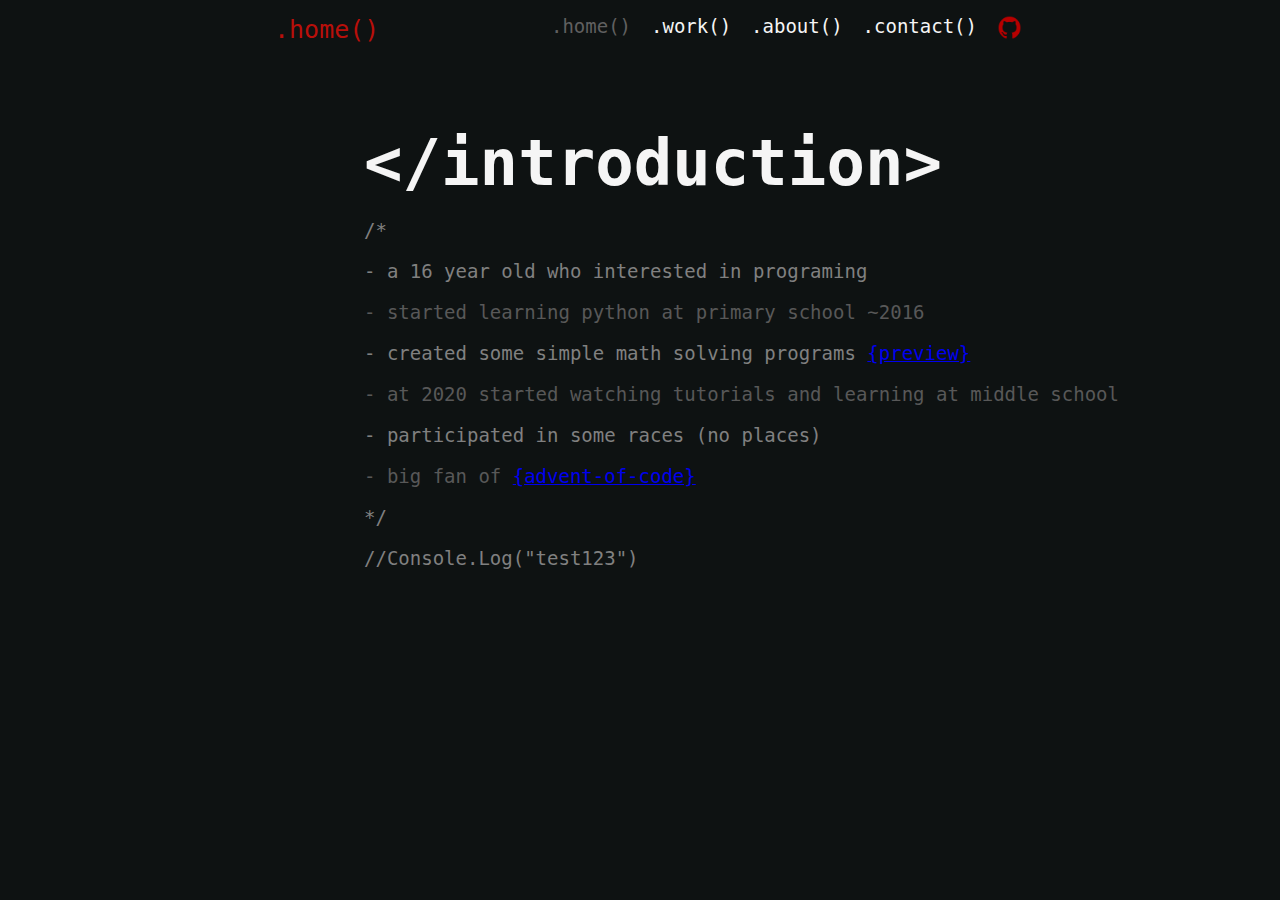
==== index.html @ 9b115bcd "Add files via upload" ====
<!DOCTYPE html>
<html lang="en">
<head>
    <meta charset="UTF-8">
    <meta http-equiv="X-UA-Compatible" content="IE=edge">
    <meta name="viewport" content="width=device-width, initial-scale=1.0">
    <link rel="stylesheet" href="home.css"/>
    <script src ="run.js"></script>
    <link rel="icon" 
    type="image/jpg" 
    href="icon.png">   
    <title>31b4( home )</title>
</head>
<body>
    <div id="container">
        <ul id="menu">
            <li id="on"><a>.home()</a></li>
            <li><a href="work.html">.work()</a></li>
            <li><a href="about.html">.about()</a></li>
            <li><a href="contact.html">.contact()</a></li>
            <li><a target="new" rel="stylesheet" href="https://github.com/31b4"><img  src="imgs/github.png"></a></img></li>
        </ul>
        <a id="cim">.home()</a>
    </div>
    
    
    <div id="introduction">
        <ul id="felsorolas">
            <h1 class="intro">&lt;/introduction&gt;</h1>
            <p>/*</p>
            <p>- a 16 year old who interested in programing</p>
            <p id="darker">- started learning python at primary school ~2016</p>
            <p>- created some simple math solving programs <a target="new" rel="stylesheet" href="https://github.com/31b4/primary_school_math_solver">{preview}</a></p>
            <p id="darker">- at 2020 started watching tutorials and learning at middle school</p>
            <p>- participated in some races (no places)</p>
            <p id="darker">- big fan of <a target="new" rel="stylesheet" href="https://adventofcode.com/">{advent-of-code}</a></p>
            <p>*/</p>
            <p>//Console.Log("test123")</p>
        </ul>
    </div>
</body>
</html>
---- home.css ----
body{
    background-color: #0e1212;
}

div#introduction ul p{
    color: #808080;
    font: 19px "Roboto Mono", monospace;
    text-align: left;
    margin: 2;
    font-family: monospace;
    
}
div#introduction ul p#darker{
    color: #585858;
}

div#introduction ul h1{
    color: whitesmoke;
    
    text-align: left;
    font: 64px "Roboto Mono", monospace;
    margin: 0;
    font-weight: bold;
    font-family: monospace;
   
}
div#introduction {
    width: auto;
    margin-top: 10%;
    margin-left: 25%;

}
ul#menu{
    
    list-style: none;
    padding: 0;
    margin: 0;
    float: right;
    margin-right: 20%;
   
}
ul#menu li {
    float: left;

}
ul#menu li a {
    padding: 10px;
    display: block;
    font: 19px "Roboto Mono", monospace;
    text-decoration: none;
    transition: color .5s ease-out;
    color: whitesmoke;
}

ul#menu li img {
    width: 25px;
}
ul#menu li :hover{
    transition: color .5s ease-out;
    color: #B80F0A;
}
div#container{
    width: 100%;
    height: 50px;
    position: fixed;
    padding-top: 5px;
    top: 0px;
    background-color: #0e1212;
}  


ul#felsorolas {
    list-style: none;
    margin-right: auto;
    margin-left: auto;
    margin-right: auto;
    margin-left: auto;
}
ul#menu li#on :hover{
    transition: color .5s ease-out;
    color: #B80F0A;
}
div#container ul li#on a{
    transition: color .5s ease-out;
    color: #606060 ;
}
div#container a#cim {
    display: block;
    position:static;
    font: 25px "Roboto Mono", monospace;
    text-decoration: none;
    color: #B80F0A;
    margin-left: 20%;
    padding: 10px;
}
div#works{
    height: 700px;
    margin-left: 25%;
    margin-right: 20%;
    margin-top: 10%;
}
div#works ul#theApp li{
    width: auto;
    
    font: 19px "Roboto Mono", monospace;
    color: #808080;
    text-decoration: none;
    list-style: none;
    margin: 10px;
    margin-right: 10px;
}
div#works ul#theApp li#name{
    color: whitesmoke;
    text-align: left;
    font: 64px "Roboto Mono", monospace;
    
    font-weight: bold;
    font-family: monospace;
   
}
div#works ul#theApp li#darker{
    color: #B80F0A;
}
div#contact{
    width: auto;
    margin-top: 200px;
    text-align: center;
    font: 22px "Roboto Mono", monospace;
    text-decoration: none;
    color: #808080;

}
div#contact a{
    text-decoration: none;
    transition: color .5s ease-out;
    color: #808080;
}
div#contact a:hover{
    transition: color .5s ease-out;
    color: whitesmoke;
}
.boxes{
    width: 90%;
    overflow: hidden;
    margin: 10% auto;
    /*background-color: yellow;*/
    padding: 20px;
}
.boxes ul {
    padding: 0px;
    margin-left: 20%;
}
.boxes ul li{
    list-style: none;
    float: left;
    width: 25%;
    height: 250px;
    /*background:red;*/
    margin: 0px 0px 0px 60px;
}
.boxes ul li p{
    color: #808080;
    font: 22px "Roboto Mono", monospace;
}
.boxes a{
    margin-left: 20%;
    color: whitesmoke;
    font: 30px "Roboto Mono", monospace;
}
.boxes ul li p.cim{
    color: #B80F0A;
}
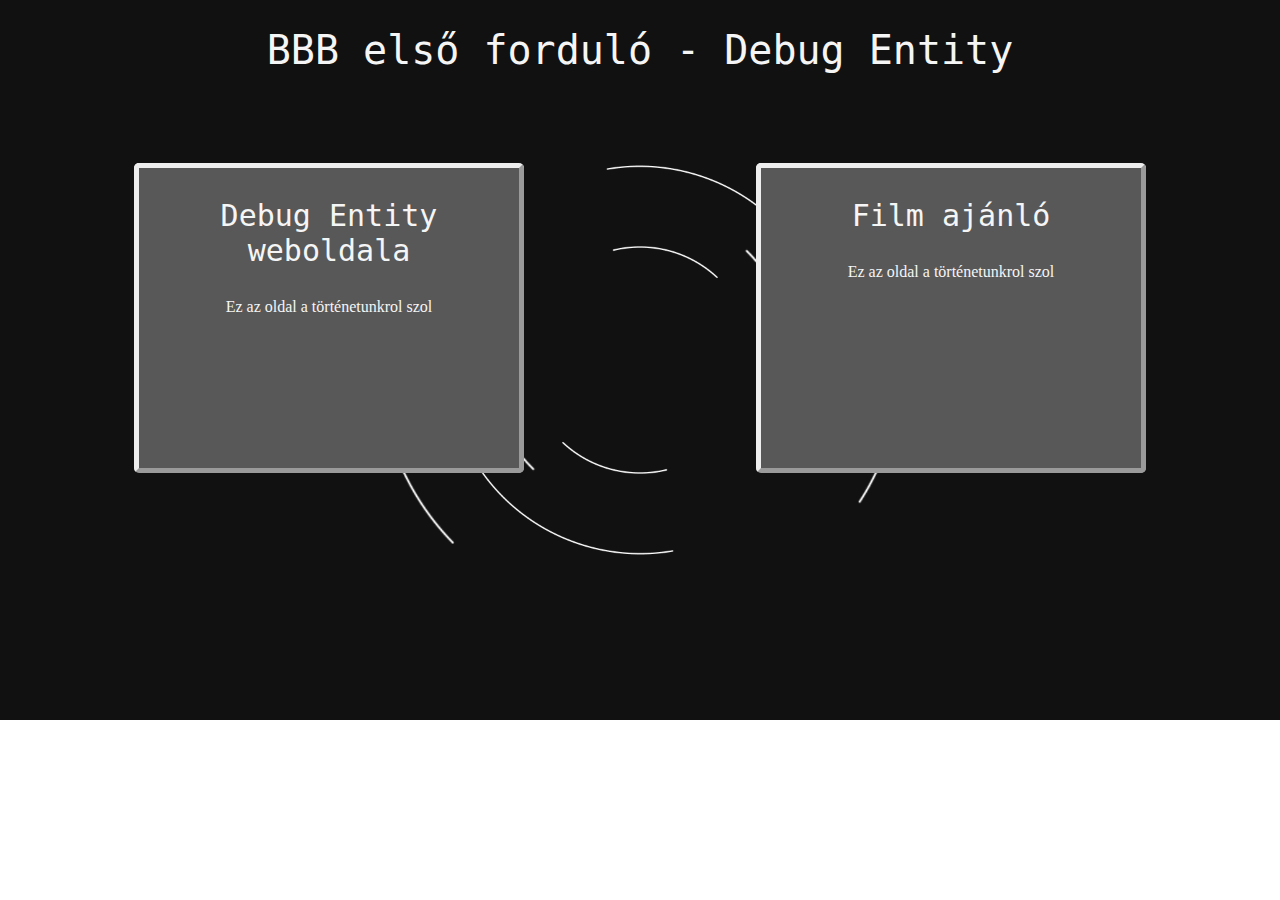
==== commit eb6f9d6a: "Add files via upload" ====
--- a/index.html
+++ b/index.html
@@ -1,42 +1,27 @@
 <!DOCTYPE html>
-<html lang="en">
+<html lang="hu">
 <head>
     <meta charset="UTF-8">
     <meta http-equiv="X-UA-Compatible" content="IE=edge">
     <meta name="viewport" content="width=device-width, initial-scale=1.0">
-    <link rel="stylesheet" href="home.css"/>
-    <script src ="run.js"></script>
-    <link rel="icon" 
-    type="image/jpg" 
-    href="icon.png">   
-    <title>31b4( home )</title>
+    <link rel="stylesheet" href="Istyle.css">
+    <title>Debug Entity</title>
 </head>
 <body>
-    <div id="container">
-        <ul id="menu">
-            <li id="on"><a>.home()</a></li>
-            <li><a href="work.html">.work()</a></li>
-            <li><a href="about.html">.about()</a></li>
-            <li><a href="contact.html">.contact()</a></li>
-            <li><a target="new" rel="stylesheet" href="https://github.com/31b4"><img  src="imgs/github.png"></a></img></li>
-        </ul>
-        <a id="cim">.home()</a>
-    </div>
-    
-    
-    <div id="introduction">
-        <ul id="felsorolas">
-            <h1 class="intro">&lt;/introduction&gt;</h1>
-            <p>/*</p>
-            <p>- a 16 year old who interested in programing</p>
-            <p id="darker">- started learning python at primary school ~2016</p>
-            <p>- created some simple math solving programs <a target="new" rel="stylesheet" href="https://github.com/31b4/primary_school_math_solver">{preview}</a></p>
-            <p id="darker">- at 2020 started watching tutorials and learning at middle school</p>
-            <p>- participated in some races (no places)</p>
-            <p id="darker">- big fan of <a target="new" rel="stylesheet" href="https://adventofcode.com/">{advent-of-code}</a></p>
-            <p>*/</p>
-            <p>//Console.Log("test123")</p>
-        </ul>
+    <h1>BBB első forduló - Debug Entity</h1>
+    <div id="menu">
+        <a href="debugentity.html" target="_self">
+            <div id="elso">
+                <p class="cim">Debug Entity weboldala</p>
+                <p>Ez az oldal a történetunkrol szol</p>
+            </div>
+        </a> 
+        <a href="filmajanlo.html" target="_self">
+            <div id="masodik">
+                <p class="cim"> Film ajánló </p>
+                <p>Ez az oldal a történetunkrol szol</p>
+            </div>
+        </a>
     </div>
 </body>
 </html>--- a/Istyle.css
+++ b/Istyle.css
@@ -0,0 +1,52 @@
+
+body{
+    background-image: url(img/bck.gif);
+    background-size:fill ;
+    background-repeat: no-repeat;
+    background-size: 100%;
+}
+h1{
+    color: whitesmoke;
+    font: 40px "Roboto Mono", monospace;
+    text-align: center;
+}
+div#menu{
+    width: 100%;
+    height: 600px;
+    /*background-color: red;*/
+}
+
+div#menu div{
+    transition: background-color .5s ease-out;
+    background-color: #585858;
+    height:300px; 
+    width: 30%;
+    margin-top: 5%;
+    margin-bottom: 5%;
+    border-style: outset;
+    border-radius: 5px;
+    border-width: 5px; 
+}
+div#menu div:hover{
+    transition: background-color .5s ease-out;
+    background-color: black;
+}
+
+#elso{
+    float: left;
+    margin-left: 10%;
+}
+
+p{
+    color: whitesmoke;
+    text-align: center;
+
+}
+p.cim{
+    font: 30px "Roboto Mono", monospace;
+}
+
+#masodik{
+    float: right;
+    margin-right: 10%;
+}